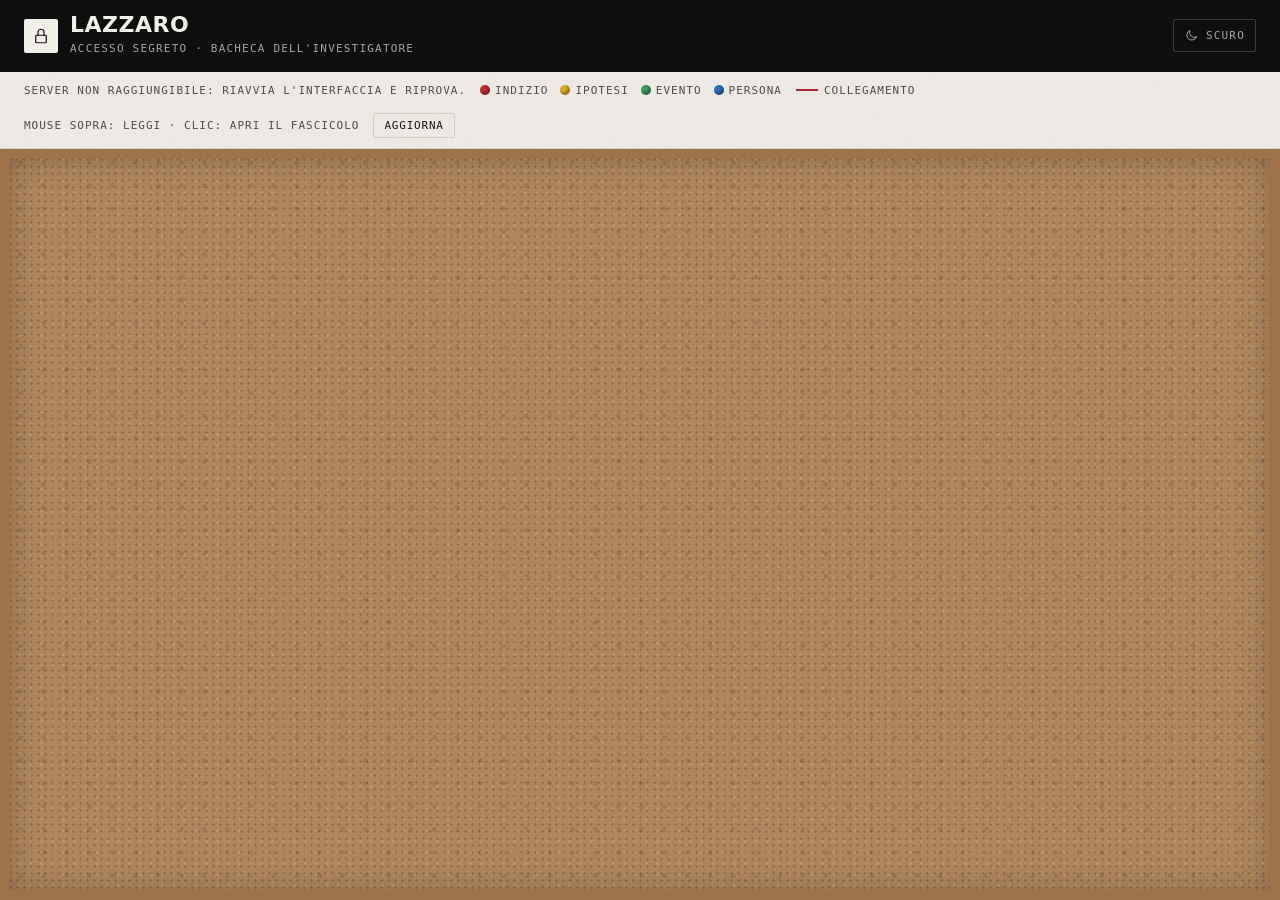
==== interfaccia/frontend/bacheca.html @ 1972309b "Interfaccia fascicolo, bacheca segreta, volti e divisione backend/frontend - Codice diviso in interf" ====
<!doctype html>
<html lang="it">
<head>
<meta charset="utf-8">
<meta name="viewport" content="width=device-width, initial-scale=1">
<title>Accesso segreto · Lazzaro</title>
<script src="tema.js"></script>
<link rel="stylesheet" href="app.css">
<style>
  /* Bacheca dell'investigatore: sughero, letterine con la puntina, fili rossi. Colori solo per questa pagina. */
  /* puntine: un colore per ogni tipo di informazione */
  :root { --sughero: #b48a5c; --sughero-scuro: #9c7448; --filo: #b3262b; --filo-acceso: #e0342f; --busta: #f6f1e6; --busta-bordo: #d8cdb8;
    --p-indizio: #c0302b; --p-ipotesi: #e0a91f; --p-evento: #3c9a5f; --p-persona: #2f6fc0; }
  :root[data-tema="scuro"] { --sughero: #5b4530; --sughero-scuro: #4a3826; --filo: #c63a35; --filo-acceso: #ff5a4f; --busta: #2c2b29; --busta-bordo: #4a4741;
    --p-indizio: #d8433c; --p-ipotesi: #f0bb35; --p-evento: #4fb174; --p-persona: #4a8ae0; }
  body.bacheca { min-height: 100vh; display: flex; flex-direction: column; background: var(--testata); }
  .barra-bacheca { display: flex; align-items: center; gap: 14px; flex-wrap: wrap; padding: 10px 24px; background: var(--sfondo) var(--carta-grana);
    border-bottom: 1px solid var(--bordo); font-size: 11px; text-transform: uppercase; letter-spacing: 1px; color: var(--tenue); }
  .barra-bacheca b { color: var(--testo); font-weight: 700; }
  .legenda-filo { display: inline-flex; align-items: center; gap: 6px; }
  .legenda-filo i { width: 22px; height: 2px; background: var(--filo); display: inline-block; }
  .sughero { flex: 1; overflow: auto; position: relative;
    background-color: var(--sughero);
    background-image: radial-gradient(rgba(0, 0, 0, .18) 1px, transparent 1.4px), radial-gradient(rgba(255, 255, 255, .12) 1px, transparent 1.6px),
      radial-gradient(rgba(0, 0, 0, .10) 2px, transparent 2.6px), var(--carta-grana);
    background-size: 7px 7px, 11px 11px, 23px 23px, auto; background-position: 0 0, 3px 5px, 9px 2px, 0 0;
    box-shadow: inset 0 0 0 10px var(--sughero-scuro), inset 0 0 40px rgba(0, 0, 0, .35); }
  .tavola { position: relative; margin: 0 auto; }
  .tavola svg.fili { position: absolute; inset: 0; width: 100%; height: 100%; overflow: visible; pointer-events: none; }
  .fili path { fill: none; stroke: var(--filo); stroke-width: 2; stroke-linecap: round; filter: drop-shadow(1px 2px 1px rgba(0, 0, 0, .35)); transition: stroke .15s, stroke-width .15s, opacity .15s; }
  .tavola.attiva .fili path { opacity: .25; }
  .tavola.attiva .fili path.acceso { opacity: 1; stroke: var(--filo-acceso); stroke-width: 3; }

  .letterina { position: absolute; width: 132px; height: 92px; background: var(--busta) var(--carta-grana); border: 1px solid var(--busta-bordo);
    box-shadow: 2px 6px 10px -4px rgba(0, 0, 0, .55); cursor: pointer; transition: transform .15s, box-shadow .15s; padding: 0; color: var(--testo); }
  .letterina::before { content: ""; position: absolute; inset: 0 0 auto 0; height: 52%; background: linear-gradient(to bottom right, transparent 49.5%, var(--busta-bordo) 50%, transparent 51%),
    linear-gradient(to bottom left, transparent 49.5%, var(--busta-bordo) 50%, transparent 51%); background-size: 50% 100%; background-position: 0 0, 100% 0; background-repeat: no-repeat; }
  .letterina .domanda-segno { position: absolute; left: 0; right: 0; top: 30px; text-align: center; font: 900 34px/1 var(--titoli); }
  .letterina .numero { position: absolute; left: 6px; bottom: 4px; font: 400 9.5px/1 var(--mono); letter-spacing: .8px; color: var(--debole); }
  .letterina .genere { position: absolute; right: 6px; bottom: 4px; font: 400 9px/1 var(--mono); letter-spacing: 1px; text-transform: uppercase;
    border: 1px solid currentColor; padding: 2px 4px; color: var(--debole); }
  .letterina.ipotesi .genere { color: var(--filo); }
  .letterina .puntina { --puntina: var(--p-indizio); position: absolute; left: 50%; top: -7px; width: 14px; height: 14px; margin-left: -7px; border-radius: 50%;
    background: radial-gradient(circle at 35% 35%, rgba(255, 255, 255, .75), var(--puntina) 45%, rgba(0, 0, 0, .55) 100%), var(--puntina);
    box-shadow: 1px 3px 3px rgba(0, 0, 0, .5); z-index: 2; }
  .letterina.ipotesi .puntina { --puntina: var(--p-ipotesi); }
  .letterina.evento .puntina { --puntina: var(--p-evento); }
  .letterina.persona .puntina { --puntina: var(--p-persona); }
  .letterina.ipotesi .genere { color: #9a6a12; }
  .letterina.evento .genere { color: var(--p-evento); }
  /* persona: fototessera con il volto nascosto (si vede passando il mouse) */
  .letterina.persona { width: 112px; height: 136px; padding: 8px 8px 0; background: var(--busta); }
  .letterina.persona::before { display: none; }
  .letterina.persona .foto { display: grid; place-items: center; height: 92px; background: #1c1c1e; color: #e9e2d0; font: 900 34px/1 var(--titoli);
    background-image: radial-gradient(circle at 50% 38%, #3a3a3e 0 18px, transparent 19px), radial-gradient(ellipse at 50% 100%, #3a3a3e 0 34px, transparent 35px); }
  .letterina.persona .domanda-segno { position: static; }
  .letterina.persona .genere { color: var(--p-persona); }
  .legenda-puntine { display: inline-flex; gap: 12px; }
  .legenda-puntine span { display: inline-flex; align-items: center; gap: 5px; }
  .legenda-puntine i { width: 10px; height: 10px; border-radius: 50%; display: inline-block; box-shadow: inset -2px -2px 3px rgba(0, 0, 0, .35); }
  .riquadro .ritratto { height: 170px; margin: -14px -16px 10px; background-size: cover; background-position: center 22%; border-bottom: 1px solid var(--bordo); }
  .riquadro .frase { font-size: 12px; margin: 4px 0; }
  .riquadro .frase .etichetta { margin-right: 6px; }
  .letterina:hover, .letterina:focus-visible { transform: rotate(0deg) scale(1.08) !important; box-shadow: 4px 12px 18px -6px rgba(0, 0, 0, .6); z-index: 5; outline: none; }

  .riquadro { position: absolute; z-index: 10; width: 320px; background: var(--pannello) var(--carta-grana); border: 1px solid var(--bordo);
    box-shadow: 0 18px 40px -16px rgba(0, 0, 0, .6); padding: 14px 16px; pointer-events: none; opacity: 0; transform: translateY(4px); transition: opacity .12s, transform .12s; }
  .riquadro.visibile { opacity: 1; transform: none; }
  .riquadro h3 { margin: 4px 0 8px; font: 900 16px/1.15 var(--titoli); text-transform: uppercase; }
  .riquadro .righe { display: flex; gap: 6px; flex-wrap: wrap; margin-bottom: 8px; }
  .riquadro .cit { border-left: 3px solid var(--testo); background: var(--scheda); padding: 6px 9px; font-size: 12px; margin: 6px 0; }
  .riquadro .desc { font-size: 12.5px; margin: 6px 0; }
  .riquadro .etichetta-sez { font-size: 10px; letter-spacing: 1.2px; text-transform: uppercase; color: var(--debole); margin-top: 8px; }
  .riquadro ul { margin: 4px 0 0; padding-left: 18px; font-size: 12px; color: var(--tenue); }
  .vuoto-bacheca { position: absolute; inset: 0; display: grid; place-items: center; text-align: center; color: #f6f1e6; font-size: 13px; text-shadow: 0 1px 2px rgba(0, 0, 0, .6); }
  .vuoto-bacheca b { display: block; font: 900 22px/1.2 var(--titoli); text-transform: uppercase; margin-bottom: 6px; }
</style>
</head>
<body class="bacheca">
<header class="testata" style="padding-bottom:14px">
  <div class="riga-alta">
    <div class="marchio">
      <div class="logo"><svg viewBox="0 0 24 24"><rect x="5" y="11" width="14" height="10" rx="1"/><path d="M8 11V7a4 4 0 0 1 8 0v4"/></svg></div>
      <div>Lazzaro<small>Accesso segreto · bacheca dell'investigatore</small></div>
    </div>
    <div class="spazio"></div>
    <button class="tema-btn" id="tema" title="Cambia tema: chiaro (carta) o scuro">
      <span class="per-scuro"><svg viewBox="0 0 24 24"><path d="M20 14.5A8 8 0 0 1 9.5 4a8 8 0 1 0 10.5 10.5z"/></svg>Scuro</span>
      <span class="per-chiaro"><svg viewBox="0 0 24 24"><circle cx="12" cy="12" r="4"/><path d="M12 2v2M12 20v2M4.9 4.9l1.4 1.4M17.7 17.7l1.4 1.4M2 12h2M20 12h2M4.9 19.1l1.4-1.4M17.7 6.3l1.4-1.4"/></svg>Chiaro</span>
    </button>
  </div>
</header>
<div class="barra-bacheca">
  <span id="conteggio">Carico la bacheca…</span>
  <span class="legenda-puntine"><span><i style="background:var(--p-indizio)"></i>indizio</span><span><i style="background:var(--p-ipotesi)"></i>ipotesi</span>
    <span><i style="background:var(--p-evento)"></i>evento</span><span><i style="background:var(--p-persona)"></i>persona</span></span>
  <span class="legenda-filo" title="Collega le voci più vicine: contenuto simile, stessa risposta, stessa persona o stesso documento; ogni persona è legata alle voci che la riguardano"><i></i>collegamento</span>
  <span class="spazio"></span>
  <span>Mouse sopra: leggi · clic: apri il fascicolo</span>
  <button class="btn-piccolo grigio" id="ricarica" title="Ricarica gli indizi trovati">Aggiorna</button>
</div>
<main class="sughero" id="sughero">
  <div class="tavola" id="tavola"><svg class="fili" id="fili"></svg></div>
  <div class="riquadro" id="riquadro"></div>
</main>

<script src="comune.js"></script>
<script>
// Disegna la bacheca da /api/bacheca: nodi (indizi e ipotesi verificati) e fili (motivi del collegamento).
// La posizione di ogni lettera dipende solo dal suo nome: riaprendo la pagina resta nello stesso punto.
const LARGO = 132, ALTO = 92, CELLA_X = 230, CELLA_Y = 190, MARGINE = 70;
let dati = { nodi: [], fili: [] };

function hash(t) { let h = 2166136261; for (const c of t) { h ^= c.charCodeAt(0); h = Math.imul(h, 16777619); } return h >>> 0; }
const casuale = (seme, n) => ((hash(seme + '|' + n) % 1000) / 1000) * 2 - 1;   // tra -1 e 1, sempre uguale per lo stesso seme

function posizioni(nodi) {
  // griglia con colonne in proporzione allo schermo; ogni lettera prende la cella libera più vicina alla sua "preferita"
  const colonne = Math.max(2, Math.round(Math.sqrt(nodi.length * (innerWidth / Math.max(innerHeight, 400)) * 1.1)));
  const righe = Math.max(2, Math.ceil(nodi.length / colonne) + 1);
  const occupate = new Set(), pos = {};
  for (const n of [...nodi].sort((a, b) => a.id.localeCompare(b.id))) {
    const pref = hash(n.id) % (colonne * righe);
    let cella = pref;
    for (let d = 0; occupate.has(cella); d++) cella = (pref + d) % (colonne * righe);
    occupate.add(cella);
    const cx = cella % colonne, cy = Math.floor(cella / colonne);
    pos[n.id] = { x: MARGINE + cx * CELLA_X + casuale(n.id, 'x') * 34, y: MARGINE + cy * CELLA_Y + casuale(n.id, 'y') * 28, r: casuale(n.id, 'r') * 7 };
  }
  return { pos, larghezza: MARGINE * 2 + colonne * CELLA_X, altezza: MARGINE * 2 + righe * CELLA_Y };
}

function disegna() {
  const tavola = $('#tavola');
  tavola.querySelectorAll('.letterina, .vuoto-bacheca').forEach((e) => e.remove());
  const conta = (n, uno, tanti) => `<b>${n}</b> ${n === 1 ? uno : tanti}`;
  const quanti = (g) => dati.nodi.filter((n) => n.genere === g).length;
  $('#conteggio').innerHTML = [conta(quanti('indizio'), 'indizio', 'indizi'), conta(quanti('ipotesi'), 'ipotesi', 'ipotesi'),
    conta(quanti('evento'), 'evento', 'eventi'), conta(quanti('persona'), 'persona', 'persone'), conta(dati.fili.length, 'filo', 'fili')].join(' · ')
    + ` · aggiornata alle ${esc(dati.aggiornata || '')}`;
  if (!dati.nodi.length) {
    tavola.style.width = '100%'; tavola.style.height = '100%';
    $('#fili').innerHTML = '';
    tavola.insertAdjacentHTML('beforeend', '<div class="vuoto-bacheca"><div><b>Bacheca vuota</b>Fai domande sul caso: gli indizi verificati verranno appesi qui.</div></div>');
    return;
  }
  const { pos, larghezza, altezza } = posizioni(dati.nodi);
  tavola.style.width = Math.max(larghezza, $('#sughero').clientWidth) + 'px';
  tavola.style.height = Math.max(altezza, $('#sughero').clientHeight) + 'px';
  const scarto = Math.max(0, ($('#sughero').clientWidth - larghezza) / 2);   // centra la griglia se lo schermo è più largo
  const largaCarta = (id) => (id.startsWith('persone:') ? 112 : LARGO);   // fototessera più stretta della busta
  const puntina = (id) => ({ x: pos[id].x + scarto + largaCarta(id) / 2, y: pos[id].y });
  // fili: curve che "cadono" un po' verso il basso, come un filo vero
  $('#fili').innerHTML = dati.fili.map((f, i) => {
    const a = puntina(f.da), b = puntina(f.a);
    const cade = Math.min(80, Math.hypot(b.x - a.x, b.y - a.y) * 0.18);
    return `<path data-i="${i}" d="M${a.x},${a.y} Q${(a.x + b.x) / 2},${(a.y + b.y) / 2 + cade} ${b.x},${b.y}"/>`;
  }).join('');
  dati.nodi.forEach((n, i) => {
    const p = pos[n.id];
    const interno = n.genere === 'persona'
      ? `<span class="foto"><span class="domanda-segno">?</span></span>`             // fototessera: il volto si vede passando il mouse
      : `<span class="domanda-segno">?</span>`;
    tavola.insertAdjacentHTML('beforeend', `<button class="letterina ${n.genere}" data-id="${esc(n.id)}" style="left:${p.x + scarto}px;top:${p.y}px;transform:rotate(${p.r}deg)"
      aria-label="${esc(n.genere)} ${esc(n.nome)}"><span class="puntina"></span>${interno}
      <span class="numero">N. ${String(i + 1).padStart(2, '0')}</span><span class="genere">${esc(n.genere)}</span></button>`);
  });
}

function mostraRiquadro(el) {
  const n = dati.nodi.find((x) => x.id === el.dataset.id);
  if (!n) return;
  const collegati = dati.fili.filter((f) => f.da === n.id || f.a === n.id);
  $('#tavola').classList.add('attiva');
  document.querySelectorAll('#fili path').forEach((p) => p.classList.toggle('acceso', collegati.includes(dati.fili[p.dataset.i])));
  const nomeDi = (id) => dati.nodi.find((x) => x.id === id)?.nome || id;
  const r = $('#riquadro');
  const persona = n.genere === 'persona';
  r.innerHTML = `${persona && n.volto ? `<div class="ritratto" style="background-image:url('${esc(n.volto.file)}')"></div>` : ''}
    <div class="righe"><span class="etichetta bordeaux">${esc(n.genere)}</span>${n.documenti.map((d) => `<span class="etichetta">${esc(d)}</span>`).join('')}
      <span class="etichetta">in ${n.citazioni} ${n.citazioni === 1 ? 'risposta' : 'risposte'}</span></div>
    <h3>${esc(n.nome)}</h3>
    ${n.descrizione ? `<div class="desc">${esc(n.descrizione)}</div>` : ''}
    ${persona
      ? `${n.frasi.length ? `<div class="etichetta-sez">Nei documenti</div>${n.frasi.map((f) => `<div class="frase"><span class="etichetta">${esc(f.doc)}</span>${esc(f.frase)}</div>`).join('')}` : ''}
         ${n.alias.length ? `<div class="etichetta-sez">Chiamata anche</div><div class="frase">${esc(n.alias.join(', '))}</div>` : ''}`
      : `<div class="etichetta-sez">Riscontro nel documento</div><div class="cit">${esc(n.citazione)}</div>`}
    ${n.persone.length ? `<div class="etichetta-sez">Persone</div><ul><li>${n.persone.map(esc).join('</li><li>')}</li></ul>` : ''}
    ${collegati.length ? `<div class="etichetta-sez">Fili rossi</div><ul>${collegati.map((f) => `<li><b>${esc(nomeDi(f.da === n.id ? f.a : f.da))}</b>: ${esc(f.motivi.join(', '))}</li>`).join('')}</ul>` : ''}
    ${n.domande.length ? `<div class="etichetta-sez">Trovato rispondendo a</div><ul>${n.domande.slice(-3).map((d) => `<li>${esc(d)}</li>`).join('')}</ul>` : ''}`;
  // a destra della lettera, oppure a sinistra se non c'è spazio
  const s = $('#sughero'), box = el.getBoundingClientRect(), base = s.getBoundingClientRect();
  let x = box.right - base.left + s.scrollLeft + 14;
  if (box.right + 14 + 320 > base.right) x = box.left - base.left + s.scrollLeft - 14 - 320;
  r.style.left = Math.max(8, x) + 'px';
  r.style.top = Math.max(8, box.top - base.top + s.scrollTop - 10) + 'px';
  r.classList.add('visibile');
}
function nascondiRiquadro() {
  $('#riquadro').classList.remove('visibile');
  $('#tavola').classList.remove('attiva');
}

$('#tavola').addEventListener('mouseover', (e) => { const l = e.target.closest('.letterina'); if (l) mostraRiquadro(l); });
$('#tavola').addEventListener('mouseout', (e) => { if (e.target.closest('.letterina') && !e.relatedTarget?.closest?.('.letterina')) nascondiRiquadro(); });
$('#tavola').addEventListener('focusin', (e) => { const l = e.target.closest('.letterina'); if (l) mostraRiquadro(l); });
$('#tavola').addEventListener('focusout', nascondiRiquadro);
$('#tavola').addEventListener('click', (e) => {
  const l = e.target.closest('.letterina');
  const n = l && dati.nodi.find((x) => x.id === l.dataset.id);
  if (!n) return;
  window.open(n.tipo === 'persone' ? `persona.html?nome=${encodeURIComponent(n.chiave)}`
    : `persona.html?tipo=${encodeURIComponent(n.tipo)}&chiave=${encodeURIComponent(n.chiave)}`, '_blank');
});

async function carica() {
  try {
    const r = await fetch('/api/bacheca', { cache: 'no-store' });
    dati = await r.json();
  } catch (e) {
    $('#conteggio').textContent = 'Server non raggiungibile: riavvia l\'interfaccia e riprova.';
    return;
  }
  disegna();
}
$('#ricarica').addEventListener('click', carica);
// tornando su questa scheda (dopo aver fatto altre domande) la bacheca si aggiorna da sola
document.addEventListener('visibilitychange', () => { if (!document.hidden) carica(); });
let attesa;
window.addEventListener('resize', () => { clearTimeout(attesa); attesa = setTimeout(disegna, 150); });
carica();
</script>
</body>
</html>
---- interfaccia/frontend/app.css ----
/* Investigatore LAZZARO - stile "fascicolo": carta, inchiostro, etichette dattiloscritte.
   Nessuna risorsa esterna: solo font di sistema, tutto resta in locale.
   Due temi: chiaro (carta e inchiostro, predefinito) e scuro (<html data-tema="scuro">: grigio scuro e bianco panna).
   I colori stanno solo nelle variabili qui sotto: il resto del file non va toccato per cambiare tema. */
:root {
  --sfondo: #f3f0ea;          /* carta */
  --testata: #0e0e0e;         /* banda nera in alto */
  --testata-testo: #f3f0ea;
  --testata-tenue: #a9a49b;
  --testata-bordo: #3a3936;
  --inverso-tenue: #c9c4ba;   /* testo secondario sopra un riquadro "in negativo" (sfondo = inchiostro) */
  --velo: rgba(243, 240, 234, .85);
  --scrivania: #e4dfd5;       /* piano su cui si apre il fascicolo (pagine figlie) */
  --pannello: #fbf9f5;        /* foglio */
  --scheda: #ece8e0;          /* riquadro beige */
  --scheda-2: #e1dcd2;
  --bordo: #d6d0c4;           /* linea sottile */
  --testo: #161616;           /* inchiostro */
  --tenue: #4f4c47;
  --debole: #8a857c;
  --bordeaux: #161616;        /* accento = inchiostro (i nomi restano per compatibilità con le pagine) */
  --bordeaux-2: #3a3936;
  --bordeaux-chiaro: #161616;
  --bordeaux-velo: rgba(22, 22, 22, .07);
  --ok: #3f7d55;
  --attenzione: #9a6a12;
  --errore: #b23a3a;
  --raggio: 3px;
  --mono: "IBM Plex Mono", "Cascadia Mono", "Cascadia Code", Consolas, ui-monospace, monospace;
  --titoli: "Montserrat", "Segoe UI Black", "Segoe UI", system-ui, sans-serif;
  --carta-grana: url("data:image/svg+xml,%3Csvg xmlns='http://www.w3.org/2000/svg' width='220' height='220'%3E%3Cfilter id='g'%3E%3CfeTurbulence type='fractalNoise' baseFrequency='.85' numOctaves='2' stitchTiles='stitch'/%3E%3CfeColorMatrix values='0 0 0 0 0 0 0 0 0 0 0 0 0 0 0 0 0 0 .05 0'/%3E%3C/filter%3E%3Crect width='100%25' height='100%25' filter='url(%23g)'/%3E%3C/svg%3E");
  --ombra: rgba(0, 0, 0, .35);
  color-scheme: light;
}
/* tema scuro: colori invertiti, grigio scuro e accenti di bianco panna */
:root[data-tema="scuro"] {
  --sfondo: #1e1e20;
  --testata: #111112;
  --testata-testo: #efe8d6;
  --testata-tenue: #8f8a80;
  --testata-bordo: #36363a;
  --inverso-tenue: #5d5952;
  --velo: rgba(30, 30, 32, .88);
  --scrivania: #161618;
  --pannello: #262628;
  --scheda: #2f2f32;
  --scheda-2: #39393d;
  --bordo: #3c3c41;
  --testo: #efe8d6;           /* bianco panna: testo e accenti */
  --tenue: #c4bdae;
  --debole: #8f8a80;
  --bordeaux: #efe8d6;
  --bordeaux-2: #d8d0bc;
  --bordeaux-chiaro: #efe8d6;
  --bordeaux-velo: rgba(239, 232, 214, .08);
  --ok: #7fbf94;
  --attenzione: #d8b066;
  --errore: #e07a7a;
  --carta-grana: url("data:image/svg+xml,%3Csvg xmlns='http://www.w3.org/2000/svg' width='220' height='220'%3E%3Cfilter id='g'%3E%3CfeTurbulence type='fractalNoise' baseFrequency='.85' numOctaves='2' stitchTiles='stitch'/%3E%3CfeColorMatrix values='0 0 0 0 1 0 0 0 0 1 0 0 0 0 1 0 0 0 .035 0'/%3E%3C/filter%3E%3Crect width='100%25' height='100%25' filter='url(%23g)'/%3E%3C/svg%3E");
  --ombra: rgba(0, 0, 0, .7);
  color-scheme: dark;
}
* { box-sizing: border-box; }
html, body { height: 100%; }
body {
  margin: 0; background: var(--sfondo) var(--carta-grana); color: var(--testo);
  font: 13.5px/1.55 var(--mono);
}
/* pagina principale alta quanto la finestra: scorrono solo le liste dei pannelli, non l'intera pagina */
body.app { display: flex; flex-direction: column; height: 100vh; overflow: hidden; }
button, input, select, textarea { font: inherit; color: inherit; }
button { cursor: pointer; }
svg { width: 18px; height: 18px; fill: none; stroke: currentColor; stroke-width: 1.6; stroke-linecap: round; stroke-linejoin: round; flex: none; }
.nascosto { display: none !important; }
::-webkit-scrollbar { width: 8px; height: 8px; }
::-webkit-scrollbar-thumb { background: var(--bordo); border-radius: 0; }
::selection { background: var(--testo); color: var(--pannello); }

/* ------------------------------------------------------------------ testata */
/* banda nera con la "linguetta" della cartellina che scende sulla carta */
.testata { background: var(--testata); border-bottom: 0; padding: 14px 24px 0; color: var(--testata-testo); }
.riga-alta { display: flex; align-items: center; gap: 18px; }
.marchio { display: flex; align-items: center; gap: 12px; font: 900 22px/1 var(--titoli); text-transform: uppercase; letter-spacing: .5px; }
.marchio .logo { width: 34px; height: 34px; border-radius: 2px; background: var(--testata-testo); color: var(--testata); display: grid; place-items: center; }
.marchio small { display: block; font: 400 11px/1.6 var(--mono); color: var(--testata-tenue); letter-spacing: 1.2px; text-transform: uppercase; margin-top: 4px; }
.spazio { flex: 1; }
.ricerca-alta { display: flex; align-items: center; gap: 8px; background: transparent; border: 1px solid var(--testata-bordo);
  border-radius: 2px; padding: 8px 12px; width: min(320px, 40vw); color: var(--testata-tenue); }
.ricerca-alta input { background: none; border: 0; outline: 0; flex: 1; min-width: 0; color: var(--testata-testo); }
.ricerca-alta:focus-within { border-color: var(--testata-testo); }
.scelta-modello { display: flex; align-items: center; gap: 8px; color: var(--testata-tenue); font-size: 11px; text-transform: uppercase; letter-spacing: 1.2px; }
.scelta-modello select { background: var(--testata); border: 1px solid var(--testata-bordo); border-radius: 2px; padding: 7px 10px; color: var(--testata-testo); max-width: 220px; text-transform: none; letter-spacing: 0; font-size: 12.5px; }
/* pulsante tema chiaro/scuro: mostra l'icona del tema in cui si passerà */
.tema-btn { display: inline-flex; align-items: center; gap: 7px; background: transparent; border: 1px solid var(--testata-bordo); border-radius: 2px;
  padding: 7px 10px; color: var(--testata-tenue); font-size: 11px; text-transform: uppercase; letter-spacing: 1.2px; white-space: nowrap; }
.tema-btn:hover { color: var(--testata-testo); border-color: var(--testata-testo); }
.tema-btn svg { width: 15px; height: 15px; }
.tema-btn span { display: inline-flex; align-items: center; gap: 7px; }
.tema-btn .per-chiaro, :root[data-tema="scuro"] .tema-btn .per-scuro { display: none; }
:root[data-tema="scuro"] .tema-btn .per-chiaro { display: inline-flex; }
/* "Accesso Segreto": timbro rosso che apre la bacheca dell'investigatore */
.accesso-segreto { display: inline-flex; align-items: center; gap: 8px; padding: 6px 12px; border: 2px solid #c6352f; color: #e2564f;
  font: 900 12px/1 var(--titoli); letter-spacing: 1.6px; text-transform: uppercase; text-decoration: none; white-space: nowrap;
  transform: rotate(-2deg); transition: transform .15s, background .15s, color .15s; }
.accesso-segreto svg { width: 15px; height: 15px; stroke-width: 2; }
.accesso-segreto:hover, .accesso-segreto:focus-visible { background: #c6352f; color: #fff; transform: rotate(0); outline: none; }
.barra-stato { display: flex; gap: 4px; flex-wrap: wrap; margin-top: 14px; width: fit-content; max-width: 100%;
  background: var(--sfondo) var(--carta-grana); border: 0; border-radius: 4px 4px 0 0; padding: 6px 54px 6px 8px; color: var(--testo);
  clip-path: polygon(0 0, calc(100% - 30px) 0, 100% 100%, 0 100%); }   /* linguetta con il taglio obliquo */
.pillola { display: inline-flex; align-items: center; gap: 7px; padding: 6px 11px; border-radius: 2px; color: var(--tenue);
  font-size: 11px; text-transform: uppercase; letter-spacing: 1px; white-space: nowrap; }
.pillola.attiva { background: var(--testo); color: var(--pannello); }
.punto { width: 7px; height: 7px; border-radius: 50%; background: var(--debole); }
.punto.ok { background: var(--ok); } .punto.ko { background: var(--errore); } .punto.attesa { background: var(--attenzione); }

/* -------------------------------------------------------------------- griglia */
/* occupa tutto lo spazio sotto la testata, qualunque sia la sua altezza */
.griglia { display: grid; grid-template-columns: 340px minmax(0, 1fr) 320px; gap: 20px; padding: 20px 24px; flex: 1; min-height: 0; }
.pannello { background: var(--pannello); border: 1px solid var(--bordo); border-radius: var(--raggio); display: flex; flex-direction: column; min-height: 0; overflow: hidden;
  box-shadow: 0 1px 0 rgba(0, 0, 0, .03), 0 8px 24px -18px var(--ombra); }
.titolo-pannello { display: flex; align-items: center; justify-content: space-between; gap: 12px; padding: 16px 20px 10px; }
.titolo-pannello h2 { margin: 0; font: 900 17px/1.1 var(--titoli); text-transform: uppercase; letter-spacing: .2px; }
.titolo-pannello .conta { color: var(--debole); font-size: 10.5px; text-transform: uppercase; letter-spacing: 1px; white-space: nowrap; }
.lista { overflow-y: auto; padding: 4px 16px 16px; display: flex; flex-direction: column; gap: 10px; min-height: 0; flex: 1; }
.vuoto { color: var(--debole); text-align: center; padding: 30px 10px; font-size: 12px; }
.cerca { margin: 4px 20px 12px; display: flex; align-items: center; gap: 8px; background: transparent; border: 0; border-bottom: 1px solid var(--bordo); border-radius: 0; padding: 6px 2px; color: var(--debole); }
.cerca:focus-within { border-bottom-color: var(--testo); }
.cerca input { background: none; border: 0; outline: 0; flex: 1; min-width: 0; color: var(--testo); font-size: 12.5px; }

/* ----------------------------------------------------------- pannello sinistro */
.icone-schede { display: flex; justify-content: space-around; padding: 14px 10px; border-bottom: 1px solid var(--bordo); }
.icona-scheda { background: none; border: 0; color: var(--tenue); padding: 9px 12px; border-radius: 2px; display: grid; place-items: center; gap: 4px; font-size: 10px; text-transform: uppercase; letter-spacing: 1px; }
.icona-scheda svg { width: 20px; height: 20px; }
.icona-scheda:hover { color: var(--testo); background: var(--scheda); }
.icona-scheda.attiva { color: var(--pannello); background: var(--testo); }

.voce { background: var(--scheda); border-radius: 2px; padding: 11px 13px; border-left: 3px solid transparent; }
.voce:hover { background: var(--scheda-2); }
.voce.aperta { border-left-color: var(--testo); }
.voce .testa { display: flex; justify-content: space-between; gap: 8px; color: var(--debole); font-size: 10.5px; text-transform: uppercase; letter-spacing: .8px; }
.voce .domanda { font: 800 14px/1.3 var(--titoli); margin: 4px 0; cursor: pointer; }
.voce .anteprima { color: var(--tenue); font-size: 12.5px; display: -webkit-box; -webkit-line-clamp: 2; -webkit-box-orient: vertical; overflow: hidden; cursor: pointer; }
.voce.aperta .anteprima { -webkit-line-clamp: unset; display: block; white-space: pre-wrap; }
.voce .piede { display: flex; align-items: center; justify-content: space-between; margin-top: 8px; gap: 8px; }
.etichetta { font-size: 10.5px; color: var(--tenue); background: transparent; border: 1px solid var(--bordo); border-radius: 2px; padding: 1px 6px; font-family: var(--mono); white-space: nowrap; letter-spacing: .3px; }
.etichetta.bordeaux { background: var(--testo); border-color: var(--testo); color: var(--pannello); }
.etichetta.errore { color: var(--errore); border-color: currentColor; }
.etichetta.attenzione { color: var(--attenzione); border-color: currentColor; background: rgba(154, 106, 18, .06); }
.btn-piccolo { display: inline-flex; align-items: center; gap: 5px; background: var(--testo); border: 1px solid var(--testo); color: var(--pannello); border-radius: 2px; padding: 3px 10px; font-size: 11px; text-transform: uppercase; letter-spacing: .8px; }
.btn-piccolo:hover { background: var(--bordeaux-2); }
.btn-piccolo.grigio { background: transparent; color: var(--testo); border-color: var(--bordo); }
.btn-piccolo.grigio:hover { border-color: var(--testo); background: transparent; }
.btn-piccolo svg { width: 13px; height: 13px; }

.strumento .nome { font-family: var(--mono); font-size: 12.5px; font-weight: 700; color: var(--testo); display: flex; justify-content: space-between; gap: 8px; }
.strumento p { margin: 4px 0 8px; color: var(--tenue); font-size: 12px; }
.strumento .numeri { display: flex; gap: 6px; flex-wrap: wrap; }
.strumento .ultimo { margin-top: 6px; font-size: 11.5px; color: var(--debole); }
.sequenza { background: var(--scheda); border-radius: 2px; padding: 11px 13px; }
.sequenza h3, .sottotitolo { margin: 0 0 8px; font-size: 10.5px; text-transform: uppercase; letter-spacing: 1.2px; color: var(--debole); font-weight: 400; }
.passo { display: grid; grid-template-columns: 18px 1fr auto; gap: 8px; align-items: center; font-size: 12px; padding: 3px 0; border-bottom: 1px solid var(--bordo); }
.passo:last-child { border-bottom: 0; }
.passo .n { color: var(--debole); font-family: var(--mono); }
.passo code { font-family: var(--mono); color: var(--testo); }

.kpi { display: grid; grid-template-columns: 1fr 1fr; gap: 8px; }
.kpi div { background: var(--scheda); border-radius: 2px; padding: 10px 12px; }
.kpi b { display: block; font: 900 24px/1.2 var(--titoli); }
.kpi span { font-size: 10.5px; color: var(--tenue); text-transform: uppercase; letter-spacing: .8px; }
.kpi .evidenza { background: var(--testo); color: var(--pannello); }
.kpi .evidenza span { color: var(--inverso-tenue); }
table.modelli { width: 100%; border-collapse: collapse; font-size: 12px; }
table.modelli th { text-align: left; color: var(--debole); font-weight: 400; padding: 4px 6px; font-size: 10.5px; text-transform: uppercase; letter-spacing: 1px; }
table.modelli td { padding: 5px 6px; border-top: 1px solid var(--bordo); }
table.modelli td.num, table.modelli th.num { text-align: right; font-family: var(--mono); }
.riga-tempo { display: grid; grid-template-columns: 1fr auto; gap: 2px 10px; background: var(--scheda); border-radius: 2px; padding: 9px 12px; font-size: 12px; }
.riga-tempo .q { white-space: nowrap; overflow: hidden; text-overflow: ellipsis; }
.riga-tempo .t { font-family: var(--mono); text-align: right; }
.riga-tempo .barra { grid-column: 1 / -1; height: 4px; background: var(--pannello); border-radius: 0; overflow: hidden; display: flex; }
.riga-tempo .barra i { display: block; height: 100%; }
.riga-tempo .barra .ricerca { background: var(--debole); } .riga-tempo .barra .attesa { background: var(--tenue); } .riga-tempo .barra .gen { background: var(--testo); }
.riga-tempo .dett { grid-column: 1 / -1; color: var(--debole); font-size: 11px; }
.legenda { display: flex; gap: 12px; font-size: 10.5px; color: var(--debole); flex-wrap: wrap; text-transform: uppercase; letter-spacing: .6px; }
.legenda i { display: inline-block; width: 9px; height: 9px; border-radius: 0; margin-right: 4px; vertical-align: -1px; }

/* -------------------------------------------------------------------- chat */
.testa-chat { display: flex; align-items: center; gap: 14px; padding: 16px 22px; border-bottom: 1px solid var(--bordo); }
.avatar { width: 46px; height: 46px; border-radius: 50%; background: var(--testo); display: grid; place-items: center; position: relative; flex: none; }
.avatar svg { width: 26px; height: 26px; color: var(--pannello); }
.avatar .punto { position: absolute; right: 1px; bottom: 2px; border: 2px solid var(--pannello); width: 12px; height: 12px; }
.testa-chat h1 { margin: 0; font: 900 17px/1.2 var(--titoli); text-transform: uppercase; letter-spacing: .3px; }
.testa-chat .sotto { color: var(--debole); font-size: 11px; text-transform: uppercase; letter-spacing: .8px; }
.icona-btn { background: none; border: 0; color: var(--tenue); padding: 8px; border-radius: 2px; display: grid; place-items: center; }
.icona-btn:hover { color: var(--testo); background: var(--scheda); }
.messaggi { flex: 1; overflow-y: auto; padding: 20px 22px; display: flex; flex-direction: column; gap: 18px; min-height: 0; }
.msg { max-width: 82%; border-radius: 2px; padding: 12px 16px 12px; position: relative; }
.msg .chi { display: flex; align-items: center; gap: 10px; margin-bottom: 6px; font: 800 13px/1 var(--titoli); text-transform: uppercase; letter-spacing: .5px; }
.msg .ora { position: absolute; top: 8px; right: 12px; font-size: 10.5px; color: var(--debole); }
.msg.modello { background: var(--scheda); align-self: flex-start; border-left: 3px solid var(--testo); }
.msg.utente { background: var(--testo); align-self: flex-end; color: var(--pannello); }
.msg.utente .ora { color: var(--inverso-tenue); position: static; display: block; margin-bottom: 2px; }
.msg.sistema { align-self: center; background: none; color: var(--tenue); font-size: 11.5px; padding: 4px 10px; border: 1px dashed var(--bordo); text-transform: uppercase; letter-spacing: .6px; }
.msg .corpo { word-wrap: break-word; }
.voce.aperta .anteprima { white-space: normal; }
.corpo p, .anteprima p { margin: 0 0 8px; }
.corpo > :last-child, .anteprima > :last-child { margin-bottom: 0; }
.corpo ul, .corpo ol, .anteprima ul, .anteprima ol { margin: 0 0 8px; padding-left: 22px; }
.corpo li, .anteprima li { margin: 2px 0; }
.md-h { font: 800 1em/1.3 var(--titoli); margin: 10px 0 6px; text-transform: uppercase; }
.md-h1 { font-size: 1.15em; } .md-h2 { font-size: 1.08em; }
.corpo b, .anteprima b { font-weight: 700; color: var(--testo); }
.msg.utente .corpo b { color: var(--pannello); }
.corpo mark, .anteprima mark { background: var(--scheda-2); color: inherit; border-radius: 0; padding: 0 3px; }
.corpo code, .anteprima code { font-family: var(--mono); font-size: .92em; background: var(--scheda-2); border-radius: 0; padding: 0 4px; }
.corpo blockquote, .anteprima blockquote { margin: 0 0 8px; padding: 2px 0 2px 10px; border-left: 3px solid var(--testo); color: var(--tenue); }
.corpo hr, .anteprima hr { border: 0; border-top: 1px solid var(--bordo); margin: 8px 0; }
.md-tab { border-collapse: collapse; margin: 0 0 8px; font-size: .95em; }
.md-tab th, .md-tab td { border: 1px solid var(--bordo); padding: 4px 9px; text-align: left; vertical-align: top; }
.md-tab th { background: var(--scheda-2); font-weight: 700; }
.msg .corpo .cit { color: var(--pannello); background: var(--testo); border-radius: 0; padding: 0 4px; font-family: var(--mono); font-size: 11.5px; cursor: pointer; }
.msg .corpo .persona { border-bottom: 1px solid var(--testo); cursor: pointer; }
.cursore::after { content: "█"; color: var(--testo); animation: lampeggia 1s steps(2) infinite; }
@keyframes lampeggia { 50% { opacity: 0; } }
.msg .errore { color: var(--errore); font-size: 12.5px; margin-top: 6px; }
.msg .extra { margin-top: 10px; display: flex; flex-direction: column; gap: 7px; }
.msg .fila { display: flex; gap: 6px; flex-wrap: wrap; align-items: center; font-size: 11px; color: var(--debole); }
.chip { display: inline-flex; align-items: center; gap: 5px; background: transparent; border: 1px solid var(--bordo); color: var(--tenue); border-radius: 2px; padding: 2px 9px; font-size: 11.5px; cursor: pointer; }
.chip:hover { border-color: var(--testo); color: var(--testo); }
.chip.persona { border-color: var(--testo); color: var(--testo); }
.tempi-msg { font-family: var(--mono); font-size: 11px; color: var(--debole); }
.tempi-msg b { color: var(--tenue); font-weight: 700; }
details.dett-strumenti summary { cursor: pointer; font-size: 11px; color: var(--debole); text-transform: uppercase; letter-spacing: .8px; }
details.dett-strumenti .passo { font-size: 11.5px; }
.benvenuto { margin: auto; text-align: center; color: var(--tenue); max-width: 480px; }
.benvenuto::before { content: "Unità investigativa · Zona 04"; display: block; font-size: 11px; letter-spacing: 1.6px; text-transform: uppercase; color: var(--debole); margin-bottom: 6px; }
.benvenuto h2 { color: var(--testo); font: 900 30px/1.05 var(--titoli); text-transform: uppercase; margin: 6px 0 10px; letter-spacing: -.3px; }
.benvenuto .chip { margin: 4px; font-size: 12px; padding: 6px 14px; }

.input-chat { border-top: 1px solid var(--bordo); padding: 12px 18px 14px; }
.file-in-esame { display: flex; gap: 6px; flex-wrap: wrap; margin-bottom: 8px; }
.file-in-esame:empty { display: none; }
.file-chip { display: inline-flex; align-items: center; gap: 6px; background: var(--scheda); border-radius: 2px; padding: 4px 8px; font-size: 11.5px; color: var(--tenue); }
.file-chip button { background: none; border: 0; color: var(--debole); padding: 0; display: grid; }
.file-chip button:hover { color: var(--errore); }
.file-chip svg { width: 14px; height: 14px; }
.file-chip.carico { color: var(--attenzione); }
.riga-input { display: flex; align-items: flex-end; gap: 10px; }
.btn-tondo { width: 40px; height: 40px; border-radius: 2px; display: grid; place-items: center; border: 1px solid var(--bordo); background: none; color: var(--tenue); flex: none; }
.btn-tondo:hover { color: var(--testo); border-color: var(--testo); }
.btn-tondo.invia { background: var(--testo); border-color: var(--testo); color: var(--pannello); }
.btn-tondo.invia:hover { background: var(--bordeaux-2); }
.btn-tondo:disabled { opacity: .4; cursor: default; }
.btn-tondo.piu svg { width: 22px; height: 22px; }
textarea#domanda { flex: 1; resize: none; background: var(--sfondo); border: 1px solid var(--bordo); border-radius: 2px; padding: 10px 14px; outline: 0; max-height: 140px; min-height: 40px; line-height: 1.45; font-size: 12.5px; }
textarea#domanda:focus { border-color: var(--testo); }
textarea#domanda::placeholder, input::placeholder { color: var(--debole); }
textarea#domanda::placeholder { white-space: nowrap; overflow: hidden; text-overflow: ellipsis; }   /* il monospazio è più largo: una riga sola */
.trascina { position: absolute; inset: 0; background: var(--velo); border: 2px dashed var(--testo); border-radius: var(--raggio);
  display: grid; place-items: center; font: 900 18px/1 var(--titoli); text-transform: uppercase; z-index: 5; pointer-events: none; }
.centro { position: relative; }

/* ------------------------------------------------------------ pannello destro */
.persona-voce { display: flex; align-items: center; gap: 12px; background: none; border: 0; border-bottom: 1px solid var(--bordo); text-align: left; padding: 10px 6px; border-radius: 0; width: 100%; }
.persona-voce:hover { background: var(--scheda); }
.iniziali { width: 42px; height: 42px; border-radius: 50%; display: grid; place-items: center; font: 800 14px/1 var(--titoli); flex: none; color: var(--pannello); }
.iniziali[style*="#"] { background: var(--testo) !important; }
.iniziali.volto { background-color: #111; background-repeat: no-repeat; box-shadow: 0 0 0 1px var(--bordo); }   /* foto della persona (comune.js → voltoHtml) */   /* i colori bordeaux scelti da app.js diventano inchiostro */
.persona-voce .info { flex: 1; min-width: 0; }
.persona-voce .info b { display: block; font: 800 13.5px/1.3 var(--titoli); white-space: nowrap; overflow: hidden; text-overflow: ellipsis; }
.persona-voce .info span { font-size: 11.5px; color: var(--tenue); }
.persona-voce .numero { background: var(--testo); color: var(--pannello); border-radius: 2px; padding: 2px 8px; font-size: 11px; font-weight: 700; }
.nota-destra { margin: 0 20px 16px; font-size: 10.5px; color: var(--debole); text-transform: uppercase; letter-spacing: .6px; }
.schede-testo { display: grid; grid-template-columns: repeat(4, 1fr); margin: 2px 20px 12px; border-bottom: 1px solid var(--testo); }
.schede-testo button { background: none; border: 0; color: var(--tenue); padding: 7px 2px; font-size: 10.5px; text-transform: uppercase; letter-spacing: .8px; border-radius: 2px 2px 0 0; white-space: nowrap; }
.schede-testo button span { font-size: 10px; color: var(--debole); }
.schede-testo button:hover { color: var(--testo); }
.schede-testo button.attiva { background: var(--testo); color: var(--pannello); }
.schede-testo button.attiva span { color: var(--inverso-tenue); }
.icona-tipo { width: 42px; height: 42px; border-radius: 50%; display: grid; place-items: center; flex: none; background: var(--scheda); border: 1px solid var(--bordo); color: var(--testo); }
.icona-tipo svg { width: 20px; height: 20px; }
.persona-voce .info .estratto { display: -webkit-box; -webkit-line-clamp: 2; -webkit-box-orient: vertical; overflow: hidden; }
.chip.luoghi, .chip.indizi, .chip.eventi { border-color: var(--bordo); }
.chip svg { width: 13px; height: 13px; }

/* ------------------------------------- schede di dettaglio (persona.html): un fascicolo che si apre */
body.scheda { background: var(--scrivania) var(--carta-grana); }
/* il foglio, con la linguetta della cartellina e altri due fogli sotto */
.scheda .pagina { position: relative; margin: 58px auto 70px; padding: 34px 40px 72px;
  background: var(--pannello) var(--carta-grana); border: 1px solid var(--bordo); border-radius: 0 3px 3px 3px;
  box-shadow: 7px 7px 0 -1px var(--scheda), 7px 7px 0 0 var(--bordo), 14px 14px 0 -1px var(--scheda-2), 14px 14px 0 0 var(--bordo),
    0 34px 60px -34px var(--ombra);
  transform-origin: 50% 0; animation: apri-fascicolo .55s cubic-bezier(.2, .75, .25, 1) both; }
.scheda .pagina::before { content: "Fascicolo · Unità investigativa · Zona 04"; position: absolute; left: -1px; top: -31px; height: 31px;
  padding: 0 48px 0 16px; background: var(--pannello) var(--carta-grana); border: 1px solid var(--bordo); border-bottom: 0;
  font: 400 10.5px/31px var(--mono); letter-spacing: 1.4px; text-transform: uppercase; color: var(--debole); white-space: nowrap;
  clip-path: polygon(0 0, calc(100% - 28px) 0, 100% 100%, 0 100%); }
/* timbro in basso a destra */
.scheda .pagina::after { content: "Riservato"; position: absolute; right: 30px; bottom: 22px; padding: 3px 12px;
  border: 2px solid currentColor; color: var(--errore); opacity: .55; transform: rotate(-7deg);
  font: 900 13px/1.2 var(--titoli); letter-spacing: 3px; text-transform: uppercase; pointer-events: none; }
@keyframes apri-fascicolo { from { opacity: 0; transform: perspective(1400px) rotateX(9deg) translateY(22px); } }
@media (prefers-reduced-motion: reduce) { .scheda .pagina { animation: none; } }
.scheda .intestazione { padding-bottom: 18px; border-bottom: 2px solid var(--testo); }
.scheda .doc, .scheda .risposta { background: transparent; box-shadow: none; }
.scheda .testata { padding-bottom: 14px; }
.intestazione h1 { font-family: var(--titoli); font-weight: 900; text-transform: uppercase; letter-spacing: -.2px; line-height: 1.05; }
.sezione > h2 { font-family: var(--mono); font-weight: 400; letter-spacing: 1.4px !important; border-bottom: 1px solid var(--bordo); padding-bottom: 6px; }
.doc header b { font-family: var(--titoli); font-weight: 800; text-transform: uppercase; }
.brano { border-left-color: var(--testo) !important; border-radius: 0 !important; }
.brano mark, .testo-intero mark, .risposta mark { background: var(--testo) !important; color: var(--pannello) !important; border-radius: 0 !important; }
.risposta .q { font-family: var(--titoli); font-weight: 800; }
@media (max-width: 760px) {
  .scheda .pagina { margin: 50px 12px 50px; padding: 24px 18px 64px;
    box-shadow: 4px 4px 0 -1px var(--scheda), 4px 4px 0 0 var(--bordo), 0 24px 40px -28px var(--ombra); }
  .scheda .pagina::before { content: "Fascicolo · Zona 04"; }
}

/* -------------------------------------------------------------- responsive */
@media (max-width: 1250px) {
  body.app { display: block; height: auto; overflow: visible; }   /* pannelli uno sotto l'altro: qui la pagina scorre */
  .griglia { grid-template-columns: 300px minmax(0, 1fr); }
  .griglia > .centro { height: 78vh; }
  .griglia > .destra { grid-column: 1 / -1; max-height: 420px; }
  .griglia > .sinistra { height: 78vh; }
}
@media (max-width: 760px) {
  .testata { padding: 12px 16px 0; }
  .riga-alta { flex-wrap: wrap; gap: 10px; }
  .ricerca-alta { order: 3; width: 100%; }
  .barra-stato { width: auto; clip-path: none; padding-right: 8px; }
  .griglia { grid-template-columns: 1fr; padding: 16px; gap: 16px; }
  .griglia > .centro { order: -1; height: 80vh; }
  .griglia > .sinistra { height: 70vh; }
  .msg { max-width: 95%; }
}
[hidden] { display: none !important; }
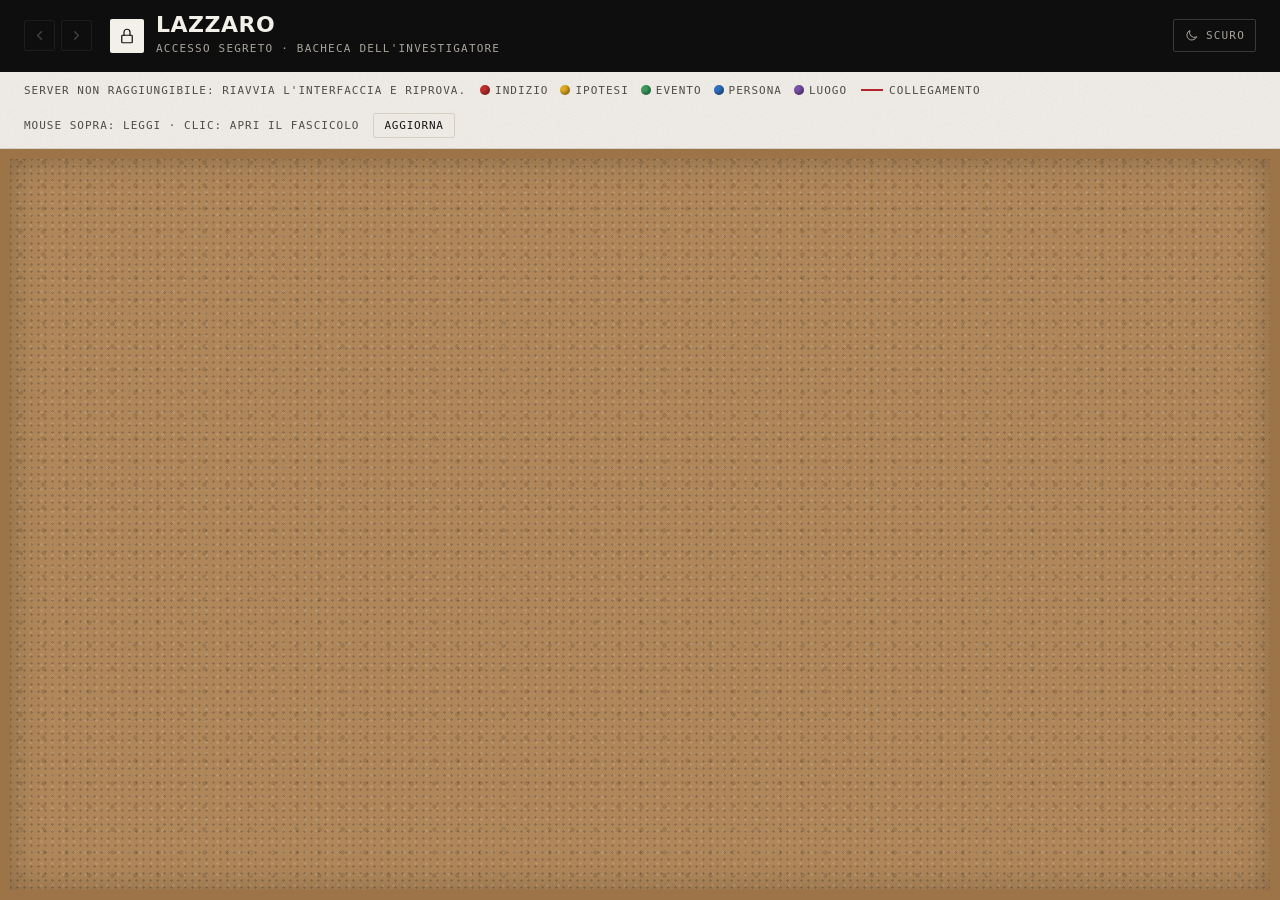
==== commit 8f65c838: "Indizi affidabili, RAG con HyDE, cartelle e nuovi formati, navigazione - Riconoscimento persone: glo" ====
--- a/interfaccia/frontend/bacheca.html
+++ b/interfaccia/frontend/bacheca.html
@@ -10,9 +10,9 @@
   /* Bacheca dell'investigatore: sughero, letterine con la puntina, fili rossi. Colori solo per questa pagina. */
   /* puntine: un colore per ogni tipo di informazione */
   :root { --sughero: #b48a5c; --sughero-scuro: #9c7448; --filo: #b3262b; --filo-acceso: #e0342f; --busta: #f6f1e6; --busta-bordo: #d8cdb8;
-    --p-indizio: #c0302b; --p-ipotesi: #e0a91f; --p-evento: #3c9a5f; --p-persona: #2f6fc0; }
+    --p-indizio: #c0302b; --p-ipotesi: #e0a91f; --p-evento: #3c9a5f; --p-persona: #2f6fc0; --p-luogo: #7b4fa8; }
   :root[data-tema="scuro"] { --sughero: #5b4530; --sughero-scuro: #4a3826; --filo: #c63a35; --filo-acceso: #ff5a4f; --busta: #2c2b29; --busta-bordo: #4a4741;
-    --p-indizio: #d8433c; --p-ipotesi: #f0bb35; --p-evento: #4fb174; --p-persona: #4a8ae0; }
+    --p-indizio: #d8433c; --p-ipotesi: #f0bb35; --p-evento: #4fb174; --p-persona: #4a8ae0; --p-luogo: #a983dd; }
   body.bacheca { min-height: 100vh; display: flex; flex-direction: column; background: var(--testata); }
   .barra-bacheca { display: flex; align-items: center; gap: 14px; flex-wrap: wrap; padding: 10px 24px; background: var(--sfondo) var(--carta-grana);
     border-bottom: 1px solid var(--bordo); font-size: 11px; text-transform: uppercase; letter-spacing: 1px; color: var(--tenue); }
@@ -46,8 +46,10 @@
   .letterina.ipotesi .puntina { --puntina: var(--p-ipotesi); }
   .letterina.evento .puntina { --puntina: var(--p-evento); }
   .letterina.persona .puntina { --puntina: var(--p-persona); }
+  .letterina.luogo .puntina { --puntina: var(--p-luogo); }
   .letterina.ipotesi .genere { color: #9a6a12; }
   .letterina.evento .genere { color: var(--p-evento); }
+  .letterina.luogo .genere { color: var(--p-luogo); }
   /* persona: fototessera con il volto nascosto (si vede passando il mouse) */
   .letterina.persona { width: 112px; height: 136px; padding: 8px 8px 0; background: var(--busta); }
   .letterina.persona::before { display: none; }
@@ -93,8 +95,9 @@
 <div class="barra-bacheca">
   <span id="conteggio">Carico la bacheca…</span>
   <span class="legenda-puntine"><span><i style="background:var(--p-indizio)"></i>indizio</span><span><i style="background:var(--p-ipotesi)"></i>ipotesi</span>
-    <span><i style="background:var(--p-evento)"></i>evento</span><span><i style="background:var(--p-persona)"></i>persona</span></span>
-  <span class="legenda-filo" title="Collega le voci più vicine: contenuto simile, stessa risposta, stessa persona o stesso documento; ogni persona è legata alle voci che la riguardano"><i></i>collegamento</span>
+    <span><i style="background:var(--p-evento)"></i>evento</span><span><i style="background:var(--p-persona)"></i>persona</span>
+    <span><i style="background:var(--p-luogo)"></i>luogo</span></span>
+  <span class="legenda-filo" title="Collega le voci più vicine: contenuto simile, stessa risposta, stessa persona o stesso documento; ogni persona e ogni luogo sono legati alle voci che li riguardano"><i></i>collegamento</span>
   <span class="spazio"></span>
   <span>Mouse sopra: leggi · clic: apri il fascicolo</span>
   <button class="btn-piccolo grigio" id="ricarica" title="Ricarica gli indizi trovati">Aggiorna</button>
@@ -106,7 +109,7 @@
 
 <script src="comune.js"></script>
 <script>
-// Disegna la bacheca da /api/bacheca: nodi (indizi e ipotesi verificati) e fili (motivi del collegamento).
+// Disegna la bacheca da /api/bacheca: nodi (indizi, ipotesi, eventi, persone e luoghi) e fili (motivi del collegamento).
 // La posizione di ogni lettera dipende solo dal suo nome: riaprendo la pagina resta nello stesso punto.
 const LARGO = 132, ALTO = 92, CELLA_X = 230, CELLA_Y = 190, MARGINE = 70;
 let dati = { nodi: [], fili: [] };
@@ -136,7 +139,8 @@
   const conta = (n, uno, tanti) => `<b>${n}</b> ${n === 1 ? uno : tanti}`;
   const quanti = (g) => dati.nodi.filter((n) => n.genere === g).length;
   $('#conteggio').innerHTML = [conta(quanti('indizio'), 'indizio', 'indizi'), conta(quanti('ipotesi'), 'ipotesi', 'ipotesi'),
-    conta(quanti('evento'), 'evento', 'eventi'), conta(quanti('persona'), 'persona', 'persone'), conta(dati.fili.length, 'filo', 'fili')].join(' · ')
+    conta(quanti('evento'), 'evento', 'eventi'), conta(quanti('persona'), 'persona', 'persone'),
+    conta(quanti('luogo'), 'luogo', 'luoghi'), conta(dati.fili.length, 'filo', 'fili')].join(' · ')
     + ` · aggiornata alle ${esc(dati.aggiornata || '')}`;
   if (!dati.nodi.length) {
     tavola.style.width = '100%'; tavola.style.height = '100%';
@@ -175,15 +179,16 @@
   document.querySelectorAll('#fili path').forEach((p) => p.classList.toggle('acceso', collegati.includes(dati.fili[p.dataset.i])));
   const nomeDi = (id) => dati.nodi.find((x) => x.id === id)?.nome || id;
   const r = $('#riquadro');
-  const persona = n.genere === 'persona';
+  const persona = n.genere === 'persona', luogo = n.genere === 'luogo';
+  const docs = n.documenti.length > 6 ? [...n.documenti.slice(0, 6), `+${n.documenti.length - 6}`] : n.documenti;
   r.innerHTML = `${persona && n.volto ? `<div class="ritratto" style="background-image:url('${esc(n.volto.file)}')"></div>` : ''}
-    <div class="righe"><span class="etichetta bordeaux">${esc(n.genere)}</span>${n.documenti.map((d) => `<span class="etichetta">${esc(d)}</span>`).join('')}
+    <div class="righe"><span class="etichetta bordeaux">${esc(n.genere)}</span>${docs.map((d) => `<span class="etichetta">${esc(d)}</span>`).join('')}
       <span class="etichetta">in ${n.citazioni} ${n.citazioni === 1 ? 'risposta' : 'risposte'}</span></div>
     <h3>${esc(n.nome)}</h3>
     ${n.descrizione ? `<div class="desc">${esc(n.descrizione)}</div>` : ''}
-    ${persona
+    ${persona || luogo
       ? `${n.frasi.length ? `<div class="etichetta-sez">Nei documenti</div>${n.frasi.map((f) => `<div class="frase"><span class="etichetta">${esc(f.doc)}</span>${esc(f.frase)}</div>`).join('')}` : ''}
-         ${n.alias.length ? `<div class="etichetta-sez">Chiamata anche</div><div class="frase">${esc(n.alias.join(', '))}</div>` : ''}`
+         ${n.alias?.length ? `<div class="etichetta-sez">Chiamata anche</div><div class="frase">${esc(n.alias.join(', '))}</div>` : ''}`
       : `<div class="etichetta-sez">Riscontro nel documento</div><div class="cit">${esc(n.citazione)}</div>`}
     ${n.persone.length ? `<div class="etichetta-sez">Persone</div><ul><li>${n.persone.map(esc).join('</li><li>')}</li></ul>` : ''}
     ${collegati.length ? `<div class="etichetta-sez">Fili rossi</div><ul>${collegati.map((f) => `<li><b>${esc(nomeDi(f.da === n.id ? f.a : f.da))}</b>: ${esc(f.motivi.join(', '))}</li>`).join('')}</ul>` : ''}
@@ -209,8 +214,8 @@
   const l = e.target.closest('.letterina');
   const n = l && dati.nodi.find((x) => x.id === l.dataset.id);
   if (!n) return;
-  window.open(n.tipo === 'persone' ? `persona.html?nome=${encodeURIComponent(n.chiave)}`
-    : `persona.html?tipo=${encodeURIComponent(n.tipo)}&chiave=${encodeURIComponent(n.chiave)}`, '_blank');
+  vaiA(n.tipo === 'persone' ? `persona.html?nome=${encodeURIComponent(n.chiave)}`
+    : `persona.html?tipo=${encodeURIComponent(n.tipo)}&chiave=${encodeURIComponent(n.chiave)}`);
 });
 
 async function carica() {
--- a/interfaccia/frontend/app.css
+++ b/interfaccia/frontend/app.css
@@ -94,6 +94,11 @@
 .tema-btn { display: inline-flex; align-items: center; gap: 7px; background: transparent; border: 1px solid var(--testata-bordo); border-radius: 2px;
   padding: 7px 10px; color: var(--testata-tenue); font-size: 11px; text-transform: uppercase; letter-spacing: 1.2px; white-space: nowrap; }
 .tema-btn:hover { color: var(--testata-testo); border-color: var(--testata-testo); }
+.frecce { display: flex; gap: 6px; }
+.frecce .tema-btn { padding: 7px; }
+.frecce .tema-btn svg { fill: none; stroke: currentColor; stroke-width: 2.2; stroke-linecap: round; stroke-linejoin: round; }
+.frecce .tema-btn:disabled { opacity: .35; cursor: default; }
+.frecce .tema-btn:disabled:hover { color: var(--testata-tenue); border-color: var(--testata-bordo); }
 .tema-btn svg { width: 15px; height: 15px; }
 .tema-btn span { display: inline-flex; align-items: center; gap: 7px; }
 .tema-btn .per-chiaro, :root[data-tema="scuro"] .tema-btn .per-scuro { display: none; }
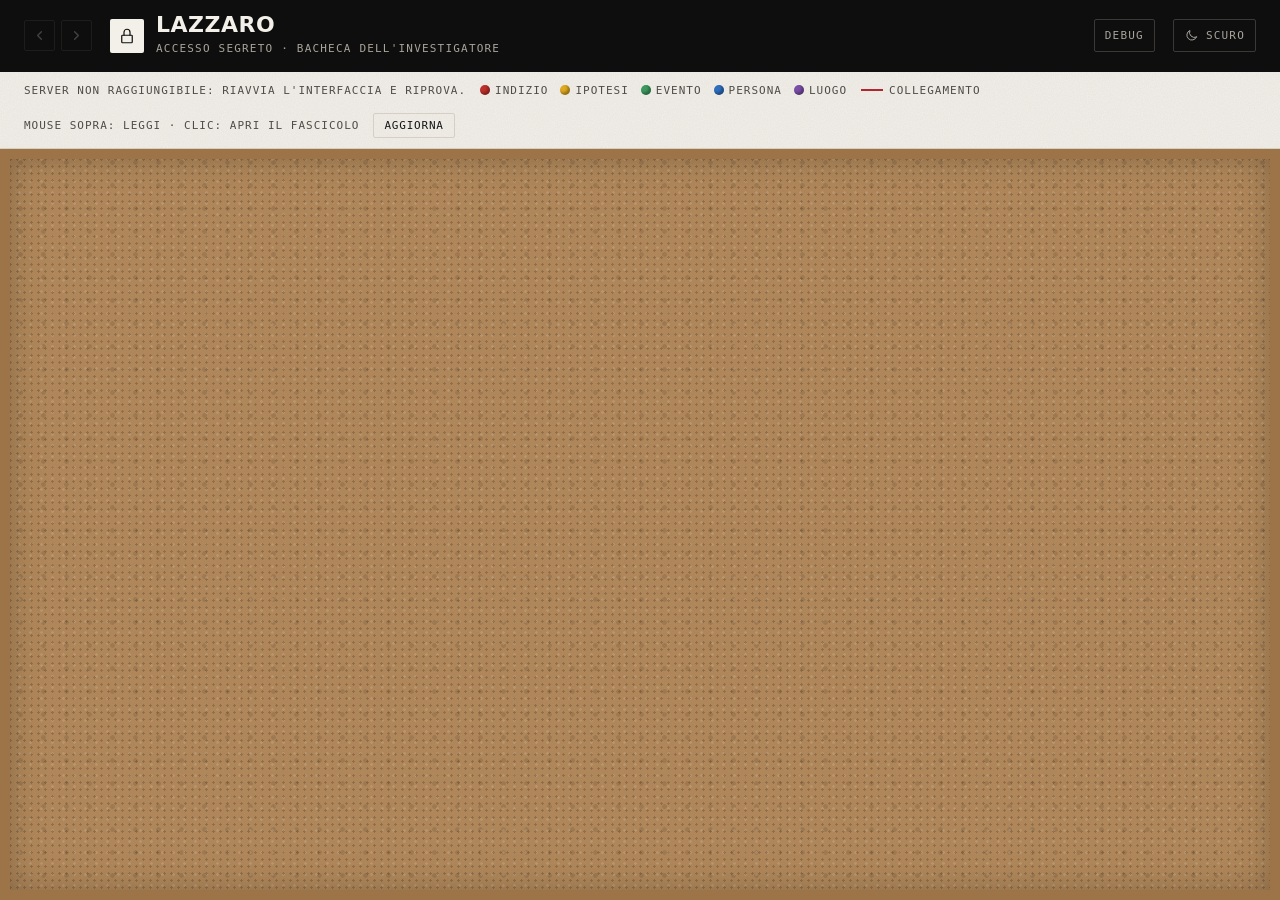
==== commit c3dba73c: "feat: modalità debug per le etichette di classificazione; interfaccia senza segnali di sospetto e pe" ====
--- a/interfaccia/frontend/bacheca.html
+++ b/interfaccia/frontend/bacheca.html
@@ -86,6 +86,7 @@
       <div>Lazzaro<small>Accesso segreto · bacheca dell'investigatore</small></div>
     </div>
     <div class="spazio"></div>
+    <button class="tema-btn" id="debug" title="Modalità debug, solo per il team: mostra le etichette di classificazione dei documenti (sospetto, pertinente) che di solito restano nascoste">Debug</button>
     <button class="tema-btn" id="tema" title="Cambia tema: chiaro (carta) o scuro">
       <span class="per-scuro"><svg viewBox="0 0 24 24"><path d="M20 14.5A8 8 0 0 1 9.5 4a8 8 0 1 0 10.5 10.5z"/></svg>Scuro</span>
       <span class="per-chiaro"><svg viewBox="0 0 24 24"><circle cx="12" cy="12" r="4"/><path d="M12 2v2M12 20v2M4.9 4.9l1.4 1.4M17.7 17.7l1.4 1.4M2 12h2M20 12h2M4.9 19.1l1.4-1.4M17.7 6.3l1.4-1.4"/></svg>Chiaro</span>
--- a/interfaccia/frontend/app.css
+++ b/interfaccia/frontend/app.css
@@ -108,6 +108,13 @@
   font: 900 12px/1 var(--titoli); letter-spacing: 1.6px; text-transform: uppercase; text-decoration: none; white-space: nowrap;
   transform: rotate(-2deg); transition: transform .15s, background .15s, color .15s; }
 .accesso-segreto svg { width: 15px; height: 15px; stroke-width: 2; }
+/* pulsanti in alto a destra impilati: Accesso Segreto e, sotto, RAG view */
+.accessi { display: flex; flex-direction: column; align-items: stretch; gap: 8px; }
+.ragview-btn { display: inline-flex; align-items: center; justify-content: center; gap: 8px; padding: 5px 12px; border: 1px solid var(--testata-bordo);
+  color: var(--testata-tenue); font: 700 11px/1 var(--titoli); letter-spacing: 1.6px; text-transform: uppercase; text-decoration: none; white-space: nowrap;
+  transition: color .15s, border-color .15s; }
+.ragview-btn svg { width: 14px; height: 14px; stroke-width: 2; }
+.ragview-btn:hover, .ragview-btn:focus-visible { color: var(--testata-testo); border-color: var(--testata-testo); outline: none; }
 .accesso-segreto:hover, .accesso-segreto:focus-visible { background: #c6352f; color: #fff; transform: rotate(0); outline: none; }
 .barra-stato { display: flex; gap: 4px; flex-wrap: wrap; margin-top: 14px; width: fit-content; max-width: 100%;
   background: var(--sfondo) var(--carta-grana); border: 0; border-radius: 4px 4px 0 0; padding: 6px 54px 6px 8px; color: var(--testo);
@@ -123,7 +130,8 @@
 .griglia { display: grid; grid-template-columns: 340px minmax(0, 1fr) 320px; gap: 20px; padding: 20px 24px; flex: 1; min-height: 0; }
 .pannello { background: var(--pannello); border: 1px solid var(--bordo); border-radius: var(--raggio); display: flex; flex-direction: column; min-height: 0; overflow: hidden;
   box-shadow: 0 1px 0 rgba(0, 0, 0, .03), 0 8px 24px -18px var(--ombra); }
-.titolo-pannello { display: flex; align-items: center; justify-content: space-between; gap: 12px; padding: 16px 20px 10px; }
+.titolo-pannello { display: flex; align-items: center; justify-content: space-between; gap: 8px 12px; padding: 16px 20px 10px; flex-wrap: wrap; }
+.titolo-pannello .btn-piccolo { margin-left: auto; }   /* va a capo invece di uscire dal pannello */
 .titolo-pannello h2 { margin: 0; font: 900 17px/1.1 var(--titoli); text-transform: uppercase; letter-spacing: .2px; }
 .titolo-pannello .conta { color: var(--debole); font-size: 10.5px; text-transform: uppercase; letter-spacing: 1px; white-space: nowrap; }
 .lista { overflow-y: auto; padding: 4px 16px 16px; display: flex; flex-direction: column; gap: 10px; min-height: 0; flex: 1; }
@@ -150,6 +158,12 @@
 .etichetta { font-size: 10.5px; color: var(--tenue); background: transparent; border: 1px solid var(--bordo); border-radius: 2px; padding: 1px 6px; font-family: var(--mono); white-space: nowrap; letter-spacing: .3px; }
 .etichetta.bordeaux { background: var(--testo); border-color: var(--testo); color: var(--pannello); }
 .etichetta.errore { color: var(--errore); border-color: currentColor; }
+.solo-debug { display: none !important; }
+html[data-debug] .solo-debug { display: revert !important; }
+#debug.acceso { color: var(--testata-testo); border-color: #e0a91f; }
+.etichetta.sospetto { color: var(--errore); border-color: currentColor; font-weight: 700; }   /* documento che dà ordini all'assistente */
+.chip.sospetto { color: var(--errore); border-color: var(--errore); }
+.voce.in-corso { opacity: .5; pointer-events: none; }   /* documento in rimozione */
 .etichetta.attenzione { color: var(--attenzione); border-color: currentColor; background: rgba(154, 106, 18, .06); }
 .btn-piccolo { display: inline-flex; align-items: center; gap: 5px; background: var(--testo); border: 1px solid var(--testo); color: var(--pannello); border-radius: 2px; padding: 3px 10px; font-size: 11px; text-transform: uppercase; letter-spacing: .8px; }
 .btn-piccolo:hover { background: var(--bordeaux-2); }
@@ -256,6 +270,7 @@
 .btn-tondo.invia:hover { background: var(--bordeaux-2); }
 .btn-tondo:disabled { opacity: .4; cursor: default; }
 .btn-tondo.piu svg { width: 22px; height: 22px; }
+.btn-tondo.svuota:hover { color: var(--errore); border-color: var(--errore); }
 textarea#domanda { flex: 1; resize: none; background: var(--sfondo); border: 1px solid var(--bordo); border-radius: 2px; padding: 10px 14px; outline: 0; max-height: 140px; min-height: 40px; line-height: 1.45; font-size: 12.5px; }
 textarea#domanda:focus { border-color: var(--testo); }
 textarea#domanda::placeholder, input::placeholder { color: var(--debole); }
